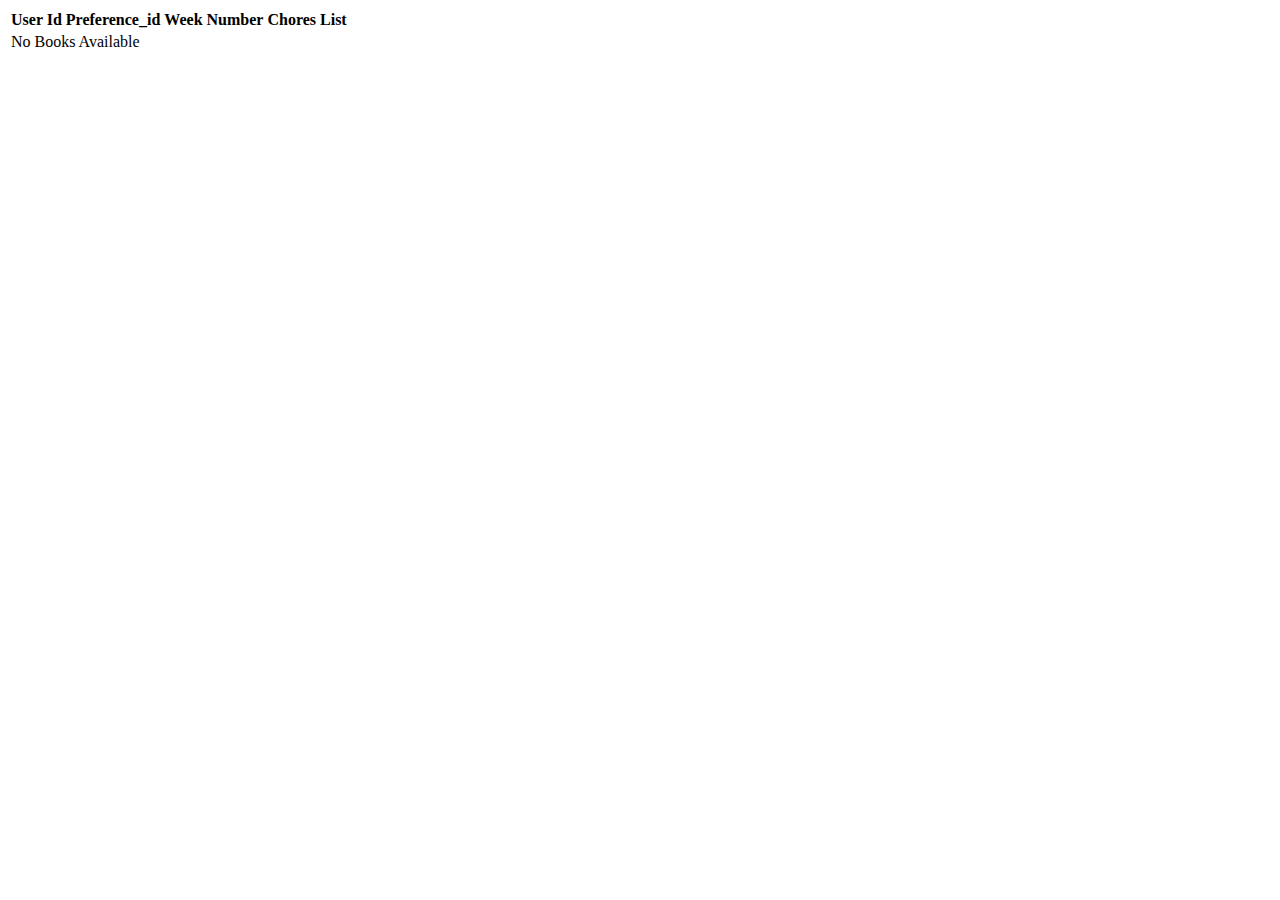
==== src/main/resources/templates/preferences/index.html @ 9360e043 "first commit" ====
<!DOCTYPE html>
<html xmlns:th="http://www.w3.org/1999/xhtml">
<head lang="en">
    <meta charset="UTF-8" />
    <title>quanke.name</title>
</head>
<body>
<table>
    <thead>
    <tr>
        <th> User Id </th>
        <th> Preference_id </th>
        <th> Week Number</th>
        <th> Chores List </th>
    </tr>
    </thead>
    <tbody>
    <tr th:if="${prefs.empty}">
        <td colspan="2"> No Books Available </td>
    </tr>
    <tr th:each="pref : ${prefs}">
        <td><span th:text="${pref.user_id}"></span></td>
        <td><span th:text="${pref.preference_id}"></span></td>
        <td><span th:text="${pref.week_number}"></span></td>
        <td><span th:text="${pref.chores_list}"></span></td>
    </tr>
    </tbody>
</table>
</body>
</html>
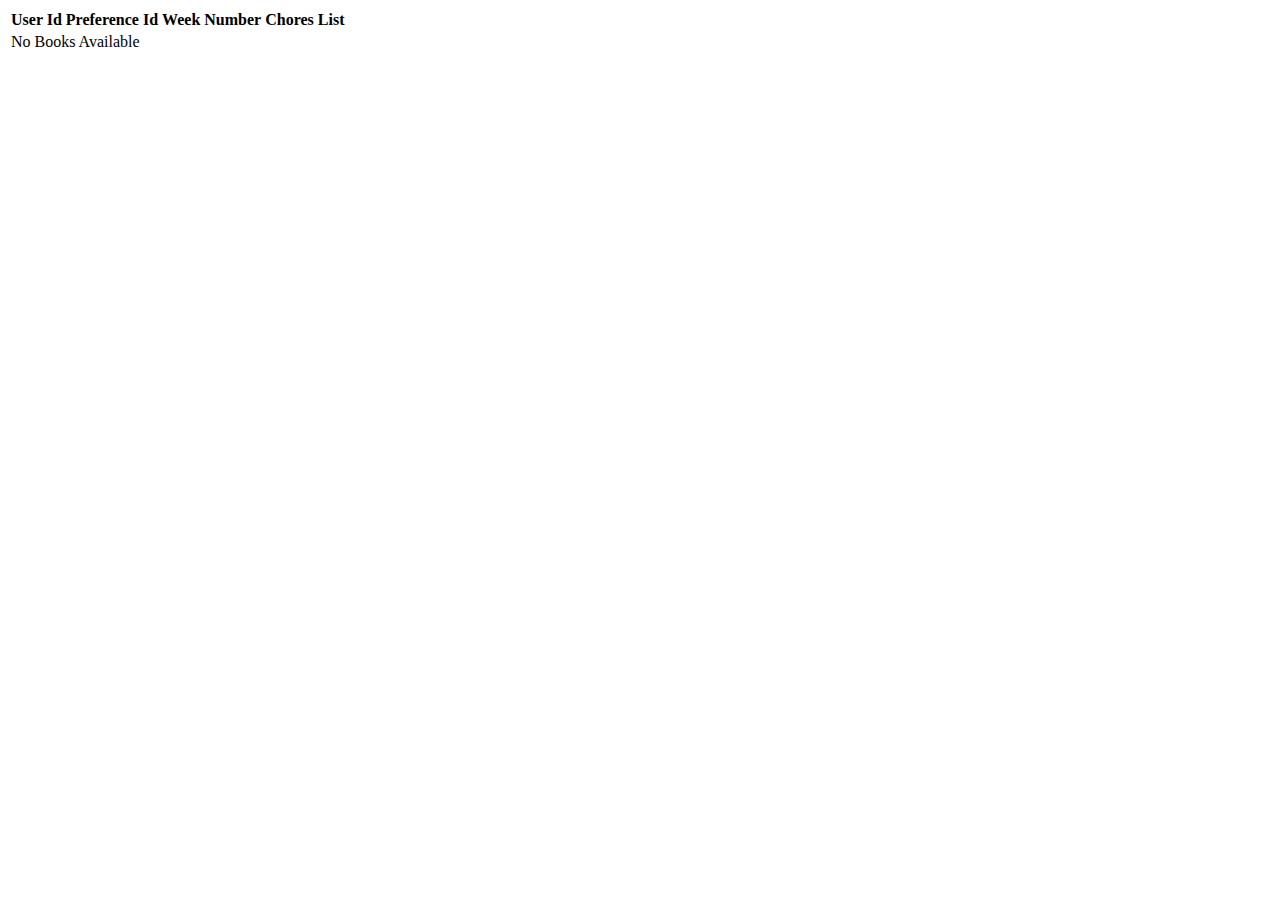
==== commit 4299e200: "previous changes before I add the new website" ====
--- a/src/main/resources/templates/preferences/index.html
+++ b/src/main/resources/templates/preferences/index.html
@@ -2,14 +2,14 @@
 <html xmlns:th="http://www.w3.org/1999/xhtml">
 <head lang="en">
     <meta charset="UTF-8" />
-    <title>quanke.name</title>
+    <title>Preerences in The System</title>
 </head>
 <body>
 <table>
     <thead>
     <tr>
         <th> User Id </th>
-        <th> Preference_id </th>
+        <th> Preference Id </th>
         <th> Week Number</th>
         <th> Chores List </th>
     </tr>
@@ -19,10 +19,11 @@
         <td colspan="2"> No Books Available </td>
     </tr>
     <tr th:each="pref : ${prefs}">
-        <td><span th:text="${pref.user_id}"></span></td>
-        <td><span th:text="${pref.preference_id}"></span></td>
-        <td><span th:text="${pref.week_number}"></span></td>
-        <td><span th:text="${pref.chores_list}"></span></td>
+        <td><span th:text="${pref.userId}"></span></td>
+        <td><span th:text="${pref.preferenceId}"></span></td>
+        <td><span th:text="${pref.weekNumber}"></span></td>
+        <td><span th:text="${pref.choresList}"></span></td>
+
     </tr>
     </tbody>
 </table>
